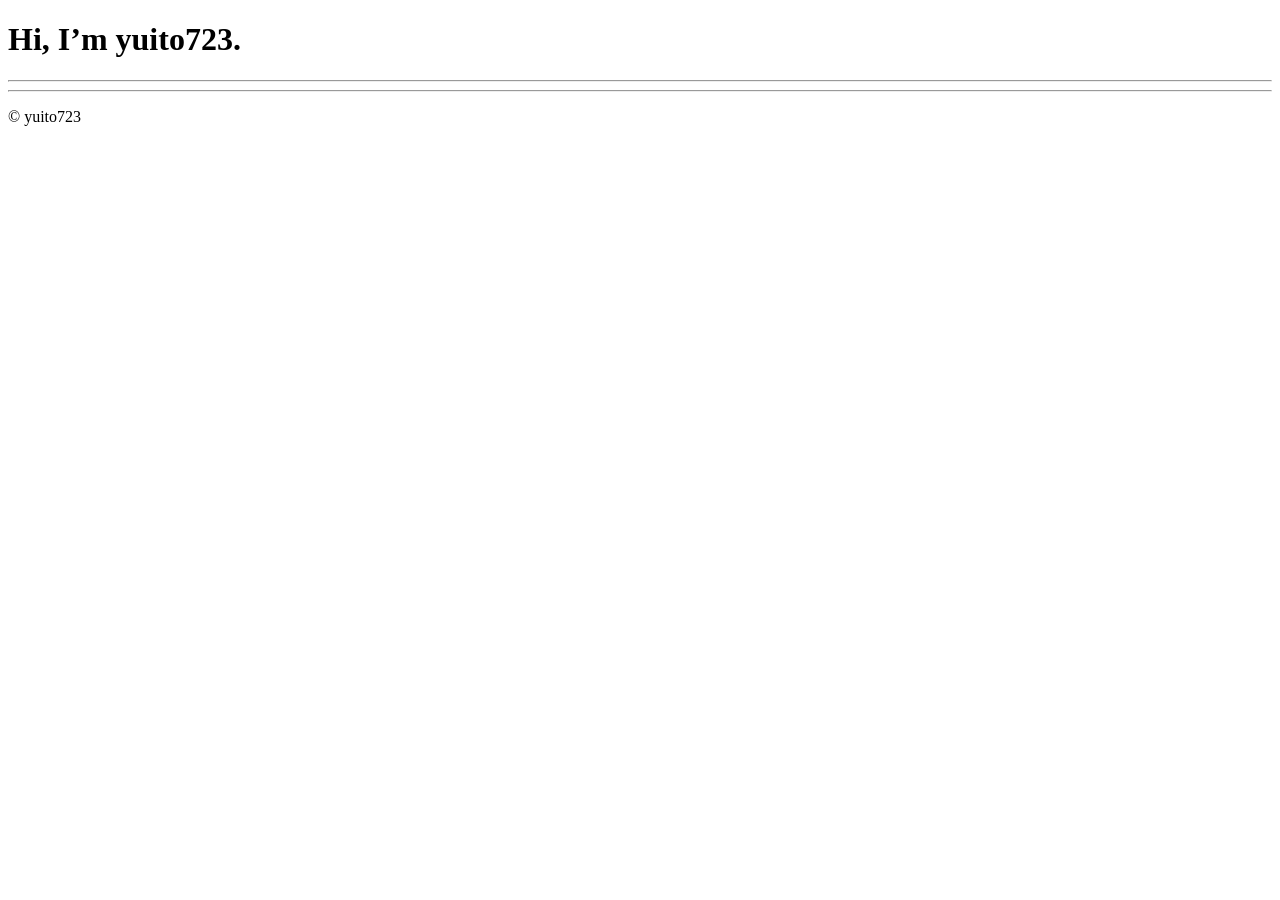
==== index.html @ a5854fcd "20221113" ====
<!DOCTYPE html>
<html lang="ja">
  <head>
    <title>yuito723</title>
    <meta charset="utf-8">
    <meta name="viewport" content="width=device-width, initial-scale=1">
    <link rel="icon" type="image/png" href="images/favicon.png">
    </head>
  <body>
    <header>
      <h1>Hi, I’m yuito723.</h1>
      <hr>
    </header>
    <main>
      <!--<li><a href="" target="_blank" rel="noopener noreferrer"></a></li>-->
    </main>
    <footer>
      <hr>
      <p>&copy; <script type="text/javascript" src="./js/footer.js"></script> yuito723</p>
    </footer>
  </body>
</html>
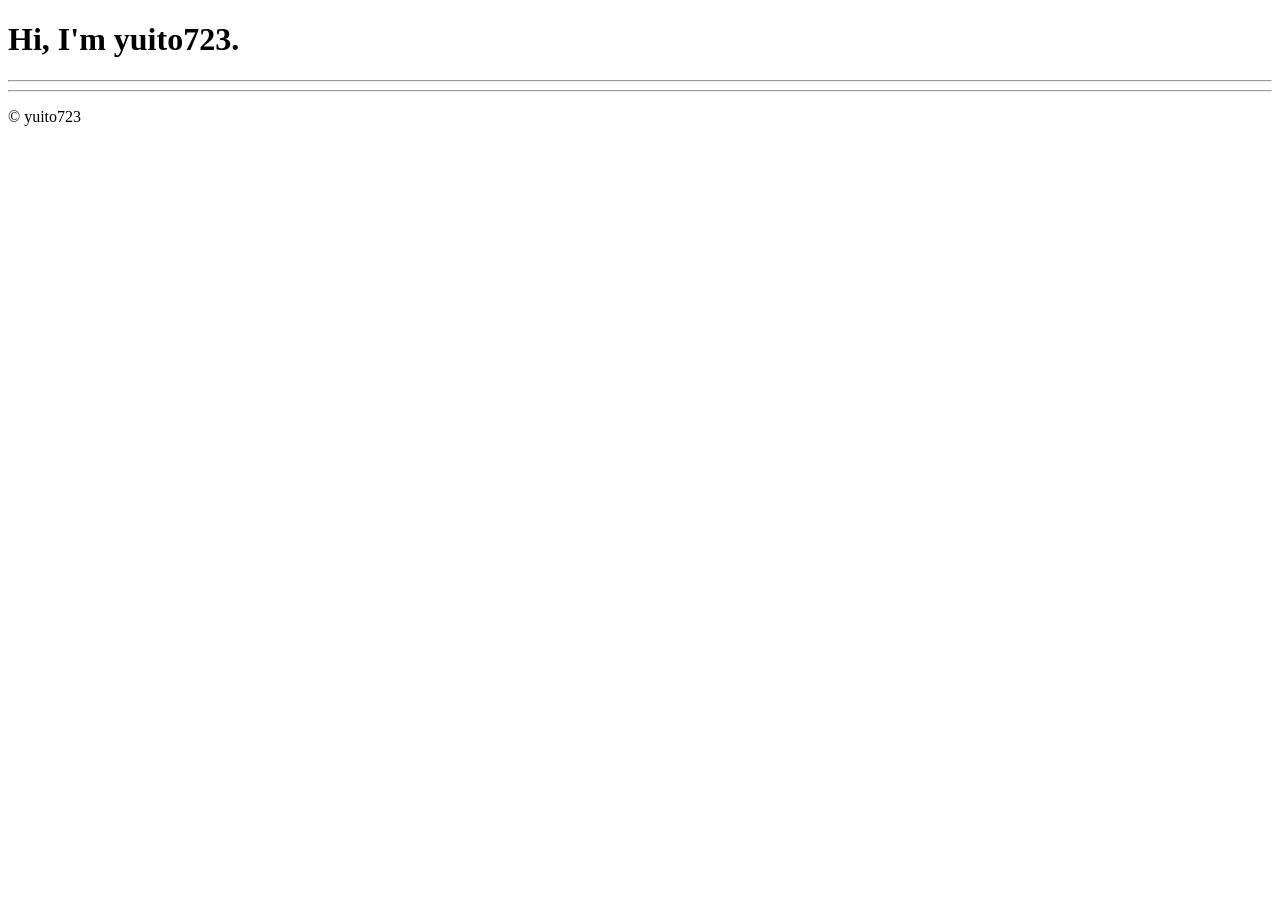
==== commit a4404342: "20221113" ====
--- a/index.html
+++ b/index.html
@@ -8,7 +8,7 @@
     </head>
   <body>
     <header>
-      <h1>Hi, I’m yuito723.</h1>
+      <h1>Hi, I'm yuito723.</h1>
       <hr>
     </header>
     <main>
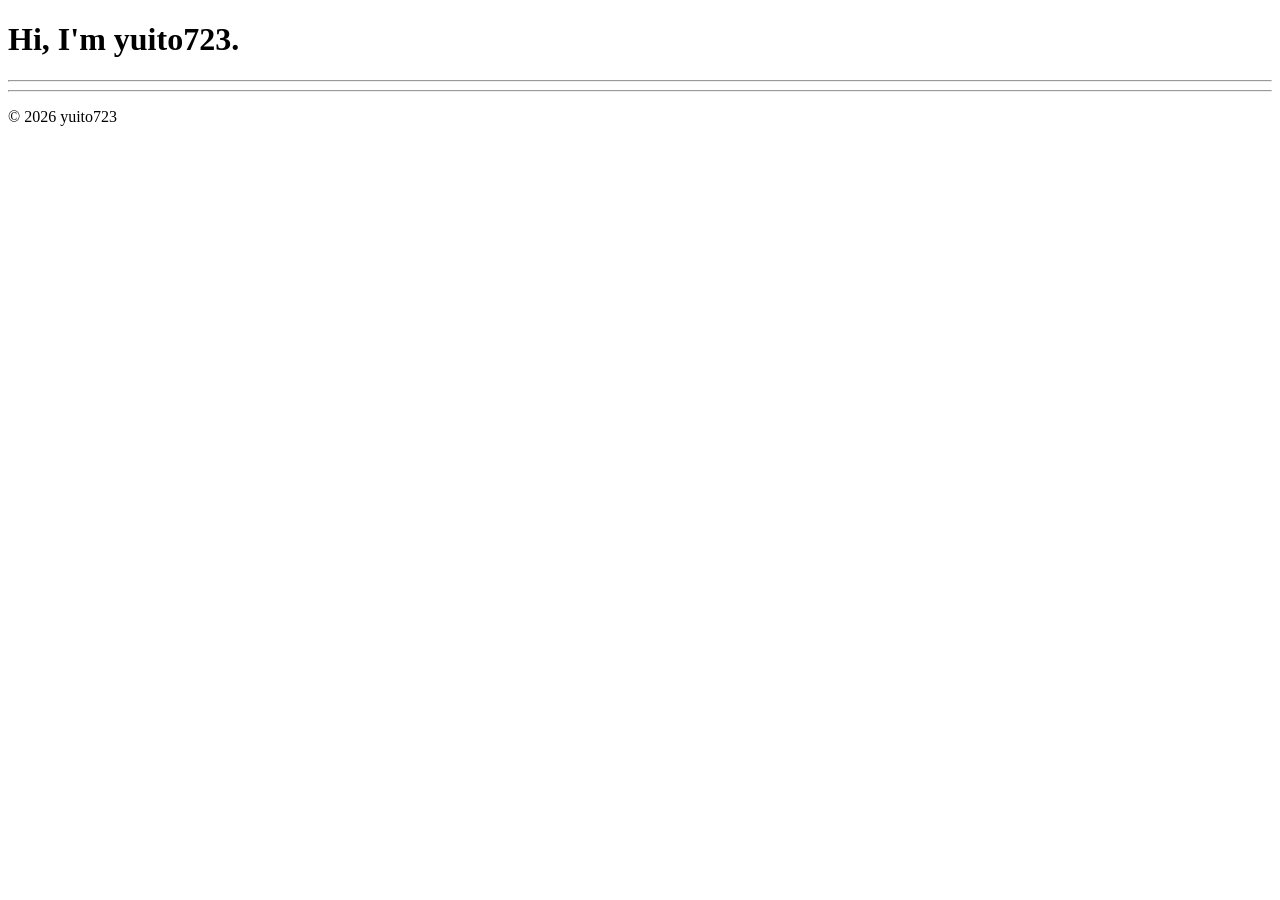
==== commit 8cd95812: "20221113" ====
--- a/index.html
+++ b/index.html
@@ -16,7 +16,7 @@
     </main>
     <footer>
       <hr>
-      <p>&copy; <script type="text/javascript" src="./js/footer.js"></script> yuito723</p>
+      <p>&copy; <script type="text/javascript">document.write(new Date().getFullYear());</script> yuito723</p>
     </footer>
   </body>
 </html>
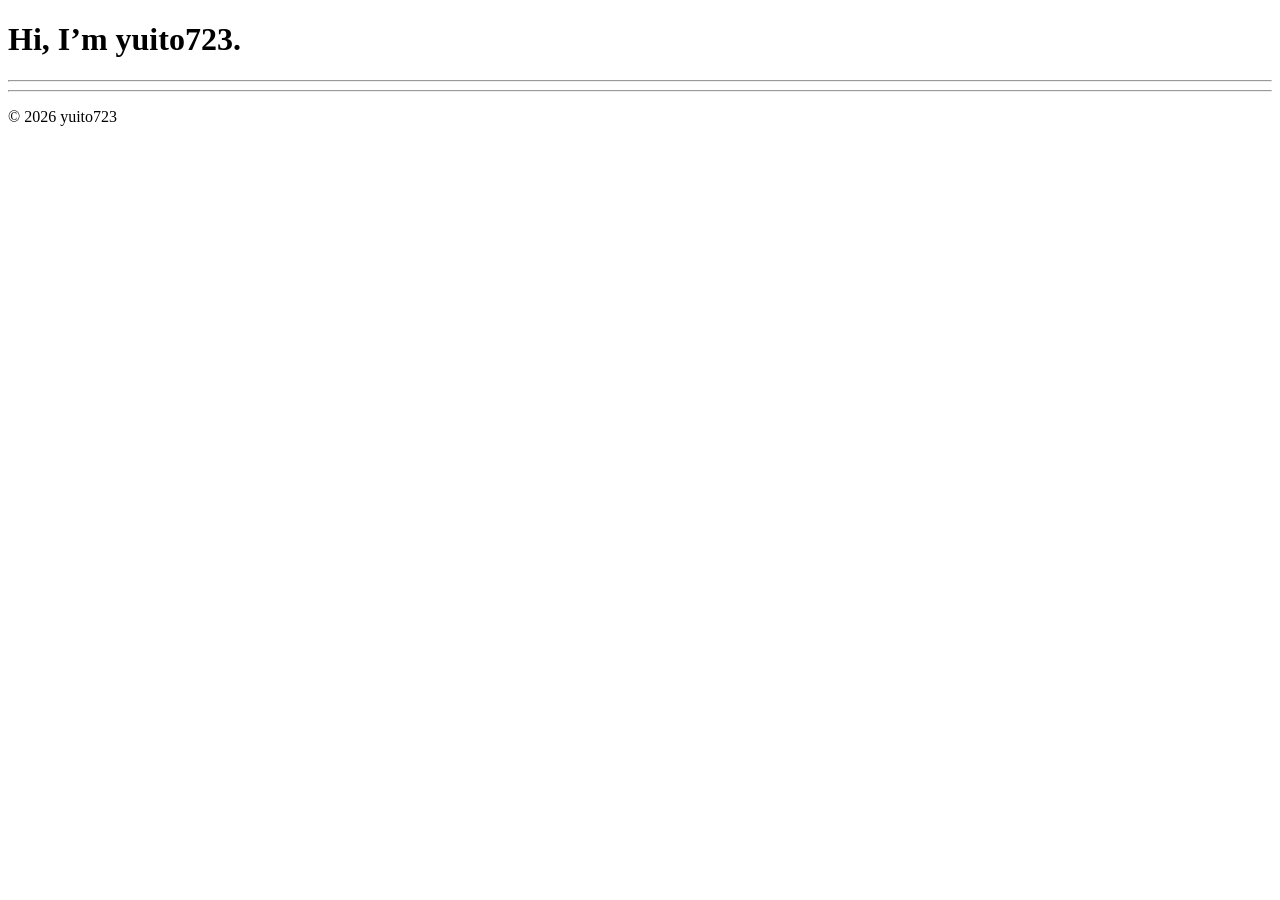
==== commit 077ecaa7: "20221113" ====
--- a/index.html
+++ b/index.html
@@ -8,7 +8,7 @@
     </head>
   <body>
     <header>
-      <h1>Hi, I'm yuito723.</h1>
+      <h1>Hi, I’m yuito723.</h1>
       <hr>
     </header>
     <main>
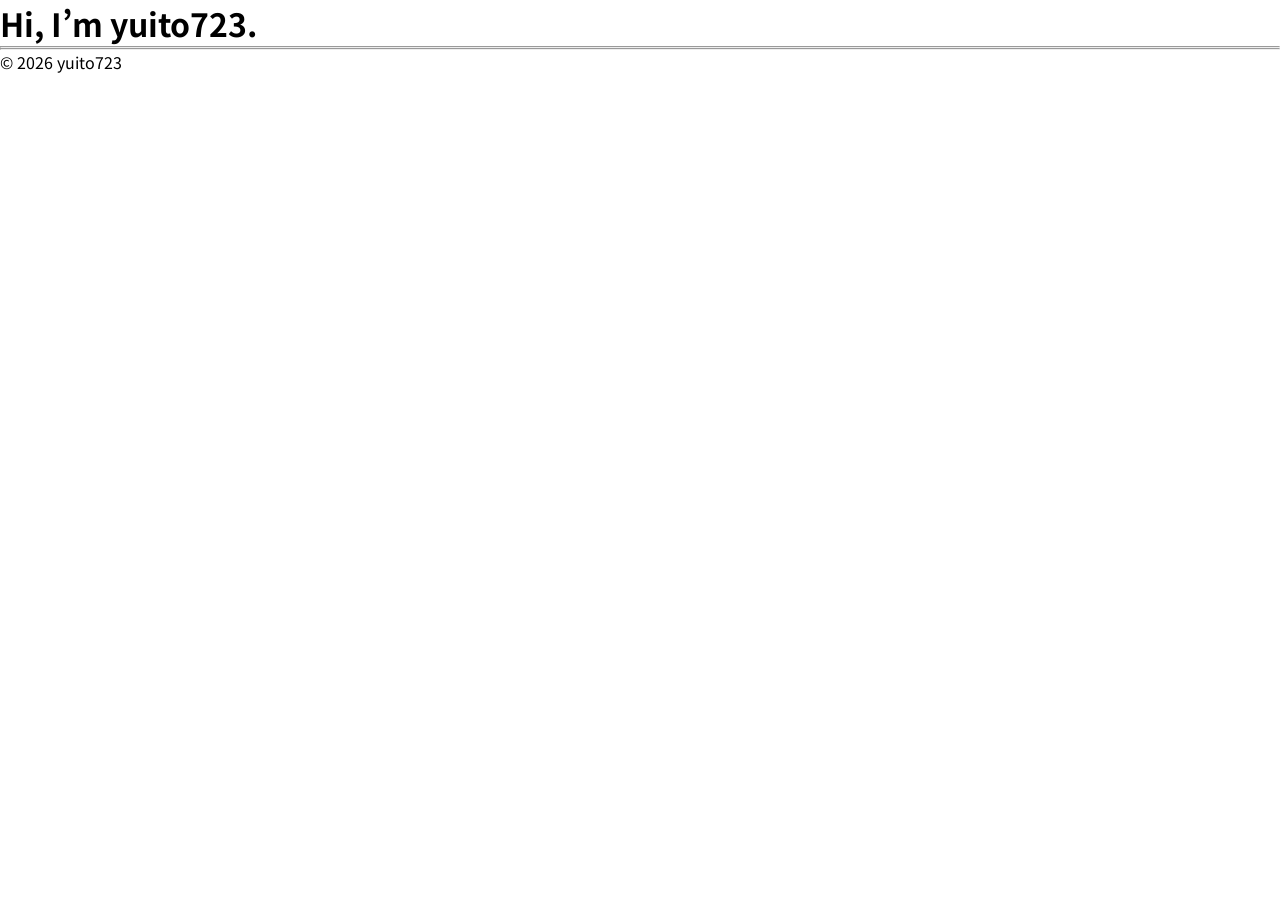
==== commit e790df4e: "20221113" ====
--- a/index.html
+++ b/index.html
@@ -5,7 +5,19 @@
     <meta charset="utf-8">
     <meta name="viewport" content="width=device-width, initial-scale=1">
     <link rel="icon" type="image/png" href="images/favicon.png">
-    </head>
+    <link rel="preconnect" href="https://fonts.googleapis.com">
+    <link rel="preconnect" href="https://fonts.gstatic.com" crossorigin>
+    <link rel="stylesheet" href="https://fonts.googleapis.com/css2?family=Noto+Sans+JP&display=swap">
+    <style type="text/css">
+      * {
+        margin: 0;
+        padding: 0;
+        }
+      body {
+        font-family: 'Noto Sans JP', sans-serif;
+      }
+    </style>
+  </head>
   <body>
     <header>
       <h1>Hi, I’m yuito723.</h1>
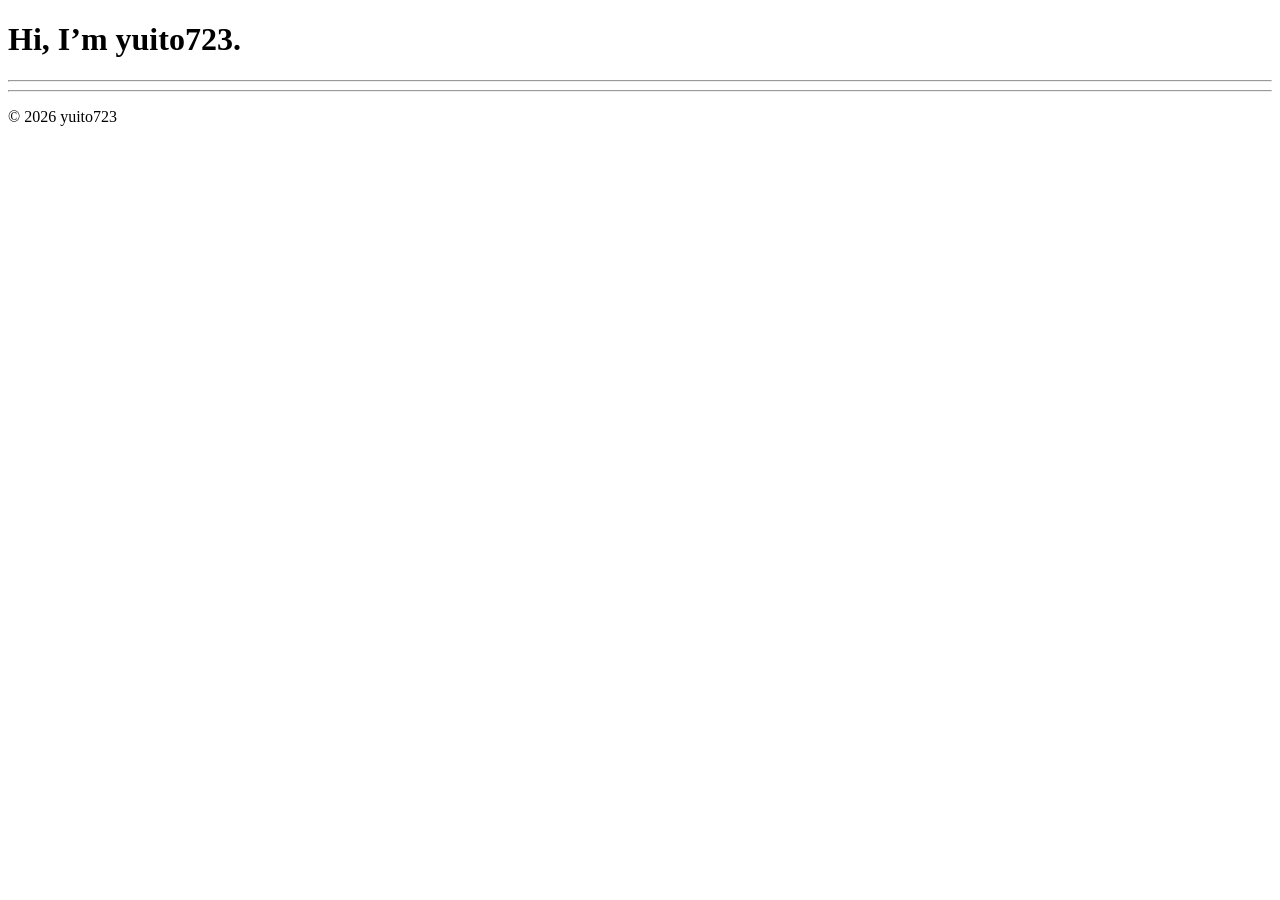
==== commit 9bd0201b: "20221113" ====
--- a/index.html
+++ b/index.html
@@ -5,18 +5,10 @@
     <meta charset="utf-8">
     <meta name="viewport" content="width=device-width, initial-scale=1">
     <link rel="icon" type="image/png" href="images/favicon.png">
+    <link rel="stylesheet" href=".index.css">
     <link rel="preconnect" href="https://fonts.googleapis.com">
     <link rel="preconnect" href="https://fonts.gstatic.com" crossorigin>
     <link rel="stylesheet" href="https://fonts.googleapis.com/css2?family=Noto+Sans+JP&display=swap">
-    <style type="text/css">
-      * {
-        margin: 0;
-        padding: 0;
-        }
-      body {
-        font-family: 'Noto Sans JP', sans-serif;
-      }
-    </style>
   </head>
   <body>
     <header>
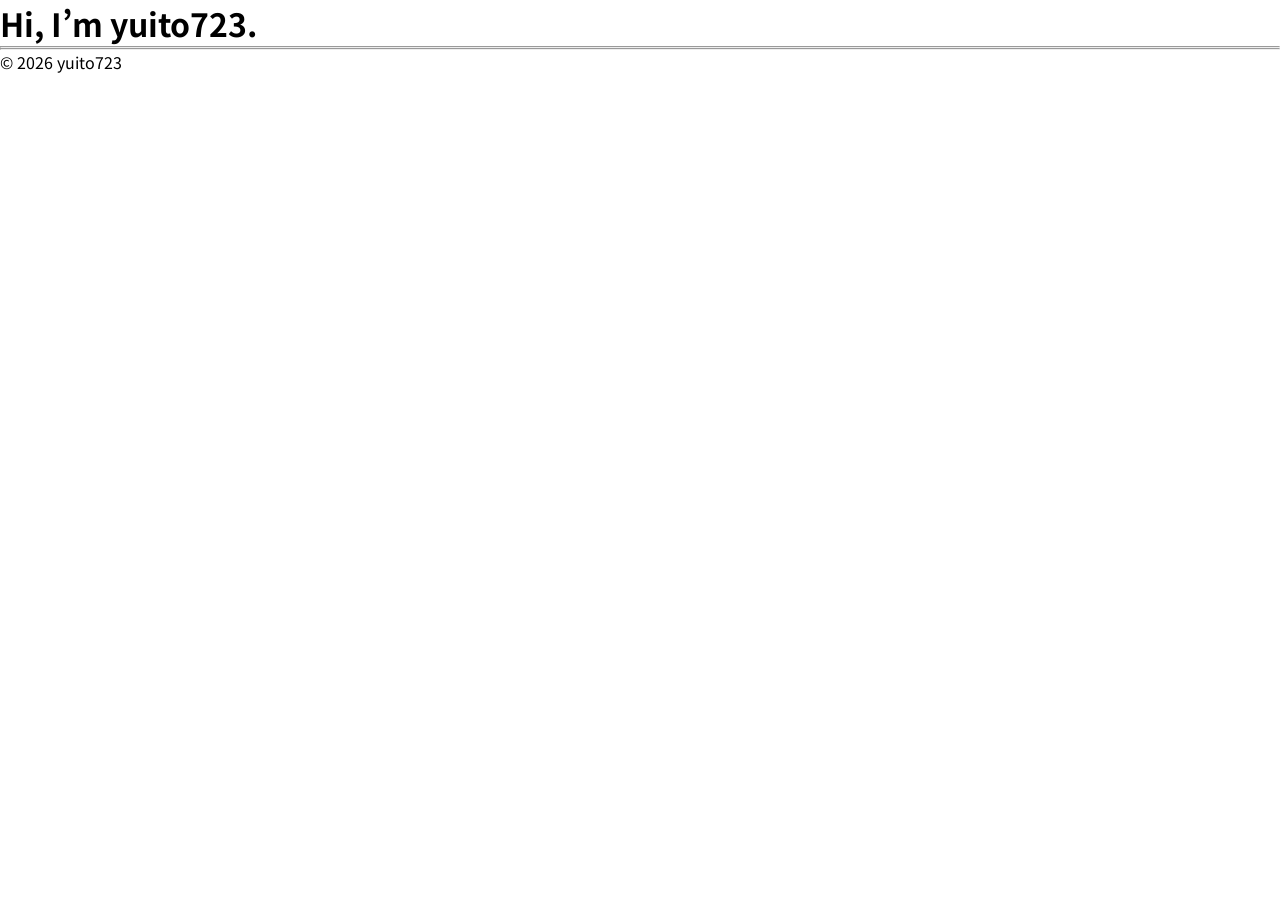
==== commit ddead8d3: "20221113" ====
--- a/index.html
+++ b/index.html
@@ -5,7 +5,7 @@
     <meta charset="utf-8">
     <meta name="viewport" content="width=device-width, initial-scale=1">
     <link rel="icon" type="image/png" href="images/favicon.png">
-    <link rel="stylesheet" href=".index.css">
+    <link rel="stylesheet" href="./index.css">
     <link rel="preconnect" href="https://fonts.googleapis.com">
     <link rel="preconnect" href="https://fonts.gstatic.com" crossorigin>
     <link rel="stylesheet" href="https://fonts.googleapis.com/css2?family=Noto+Sans+JP&display=swap">
--- a/index.css
+++ b/index.css
@@ -0,0 +1,14 @@
+@charset "utf-8";
+/* common */
+* {
+  margin: 0;
+  padding: 0;
+}
+body {
+  font-family: 'Noto Sans JP', sans-serif;
+}
+/* header */
+
+/* main */
+
+/* footer */
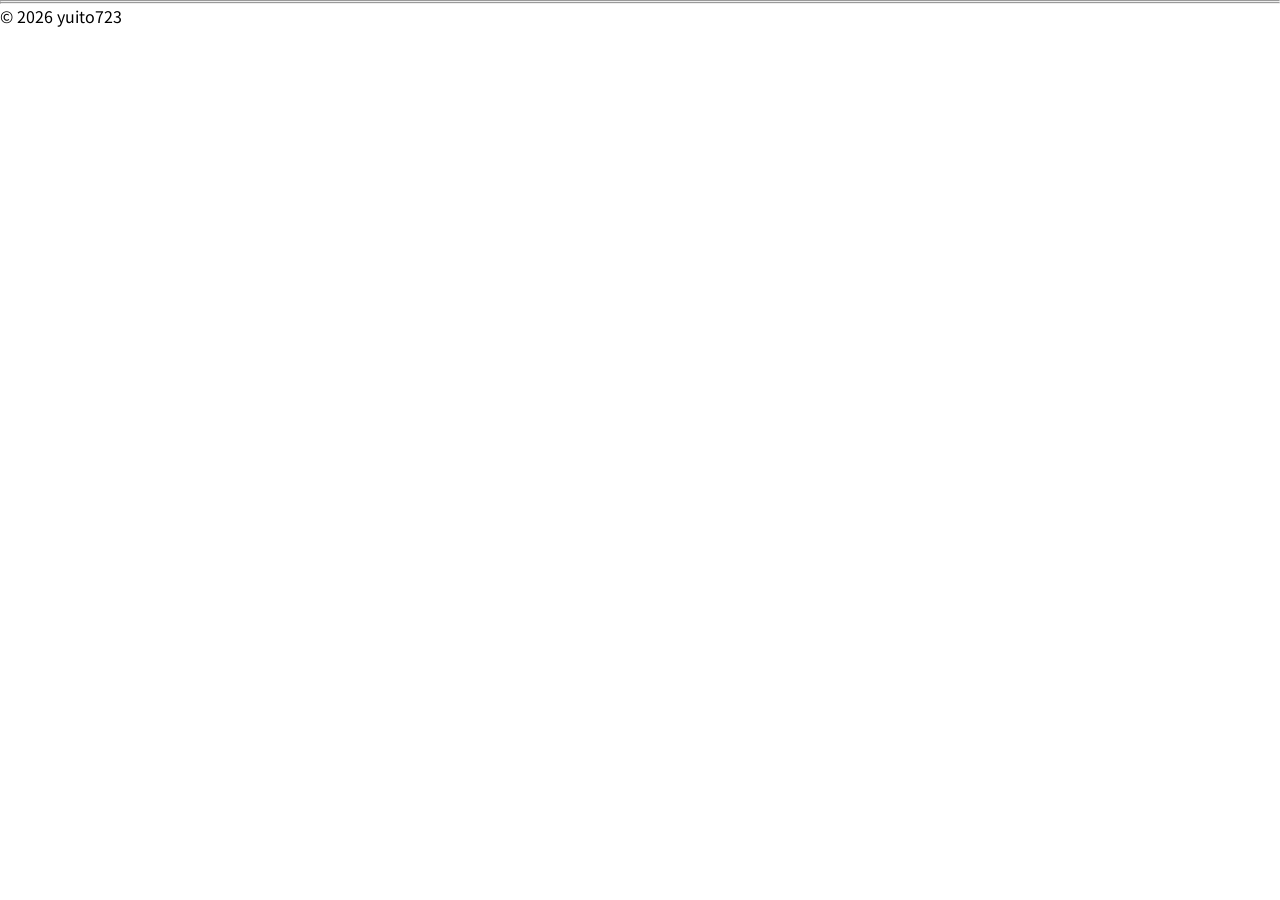
==== commit 41f11917: "20221113" ====
--- a/index.html
+++ b/index.html
@@ -12,10 +12,11 @@
   </head>
   <body>
     <header>
-      <h1>Hi, I’m yuito723.</h1>
+      <h1></h1>
       <hr>
     </header>
     <main>
+      <h2></h2>
       <!--<li><a href="" target="_blank" rel="noopener noreferrer"></a></li>-->
     </main>
     <footer>
